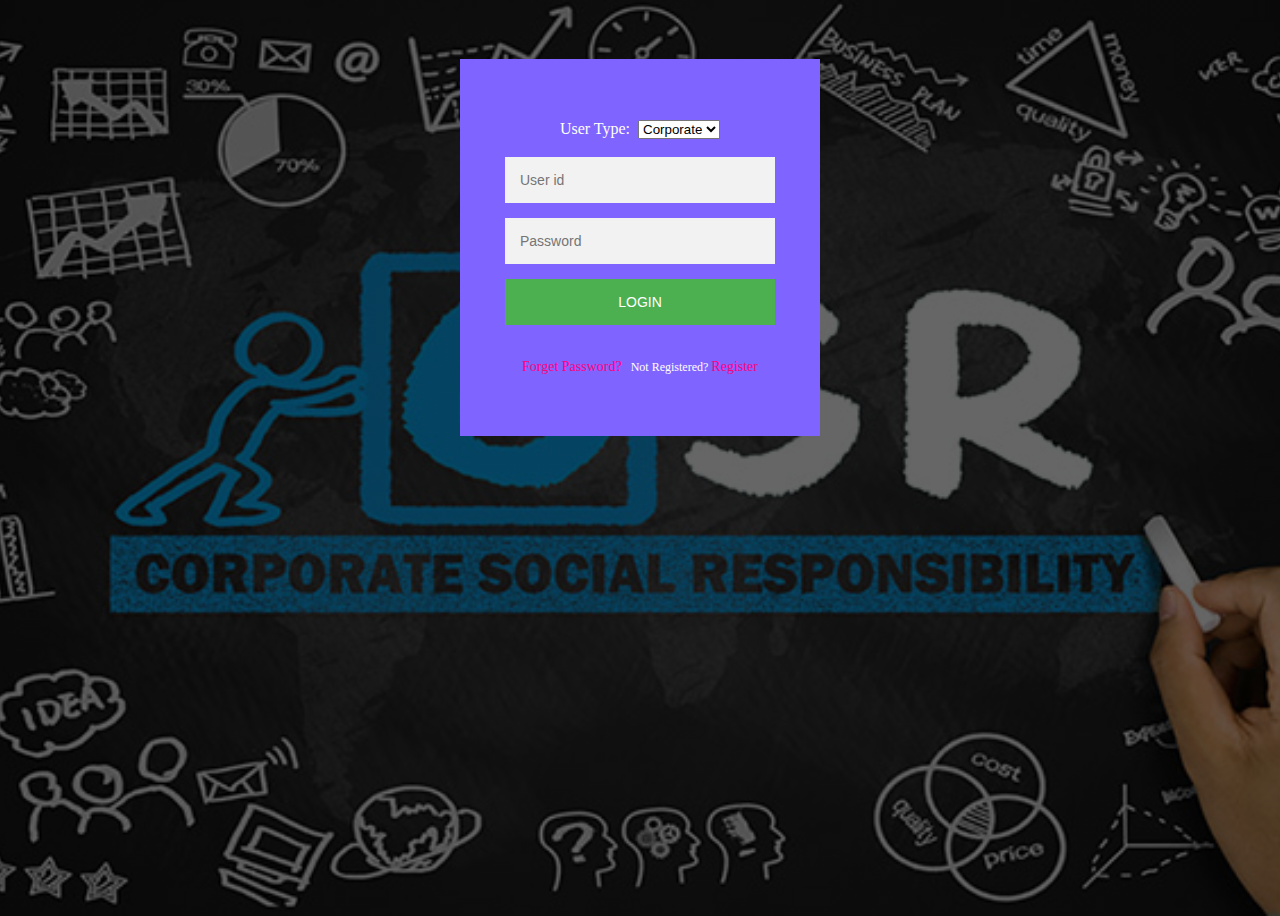
==== login.html @ 304defb5 "first comit" ====
<html>
<head>
<title>Login</title>
<link rel="stylesheet" href="style.css">
</head>
<body>
<div class="login">
<div class="form">
</form>
<form class="login-form">
<p style="color:white">User Type:&nbsp; <select name="Organization Type"></p>
    <option value="corporate">Corporate</option>
    <option value="ngos">NGOs</option>
    <option value="individual">Individual</option>
    
  </select><br><br>
<input type="text" title="Enter your registered user id" placeholder="User id"/>
<input type="password" title="Enter register password" placeholder="Password"/>
<button>Login</button><br><br>
<p class="msg"> <a href="forgetPassword.html"> Forget Password?</a>&nbsp;&nbsp;
   Not Registered? <a href="register.html"> Register</a></p>
</form>
</div>
</div>
</script>
</body>
</html>
---- style.css ----
body
{

background-image: linear-gradient(rgba(0,0,0,0.6),rgba(0,0,0,0.6)), url("p2.jpg");
height: 100vh;
background-size: cover;
background-position: center;
}
.login{
	width: 360px;
	padding: 10% 0 0;
	margin: auto;
}
.form{
	position: relative;
	z-index: 1;
	background-color:rgb(128, 100, 255);
	max-width: 360px;
	margin: 0 auto 100px;
	padding: 45px;
	text-align: center;
	margin-top:-75px;
}
.form input{
	font-family: "Roboto", sans-serif;
	outline: 1;
	background: #f2f2f2;
    width: 100%; 
    border: 0;
    margin: 0 0 15px;
	padding : 15px;
    box-sizing: border-box;
	font-size: 14px;
}
.form button{
	font-family: "Roboto", sans-serif;
	text-transform: uppercase;
	outline: 0;
	background: #4CAF50;
	width: 100%;
	border: 0;
	padding: 15px;
	color: #FFFFFF;
	font-size: 14px;
	cursor: pointer;
}
.form button:hover, .form button:active{
	background: #43A047;
}
.form .msg{
	margin: 15px 0 0;
	color: white;
	font-size: 12px;
	
}
.form .msg a{
	color: #ff0080;
	text-decoration: none;
	font-size: 14px;
}
.form .register{
	display: none;
	
}
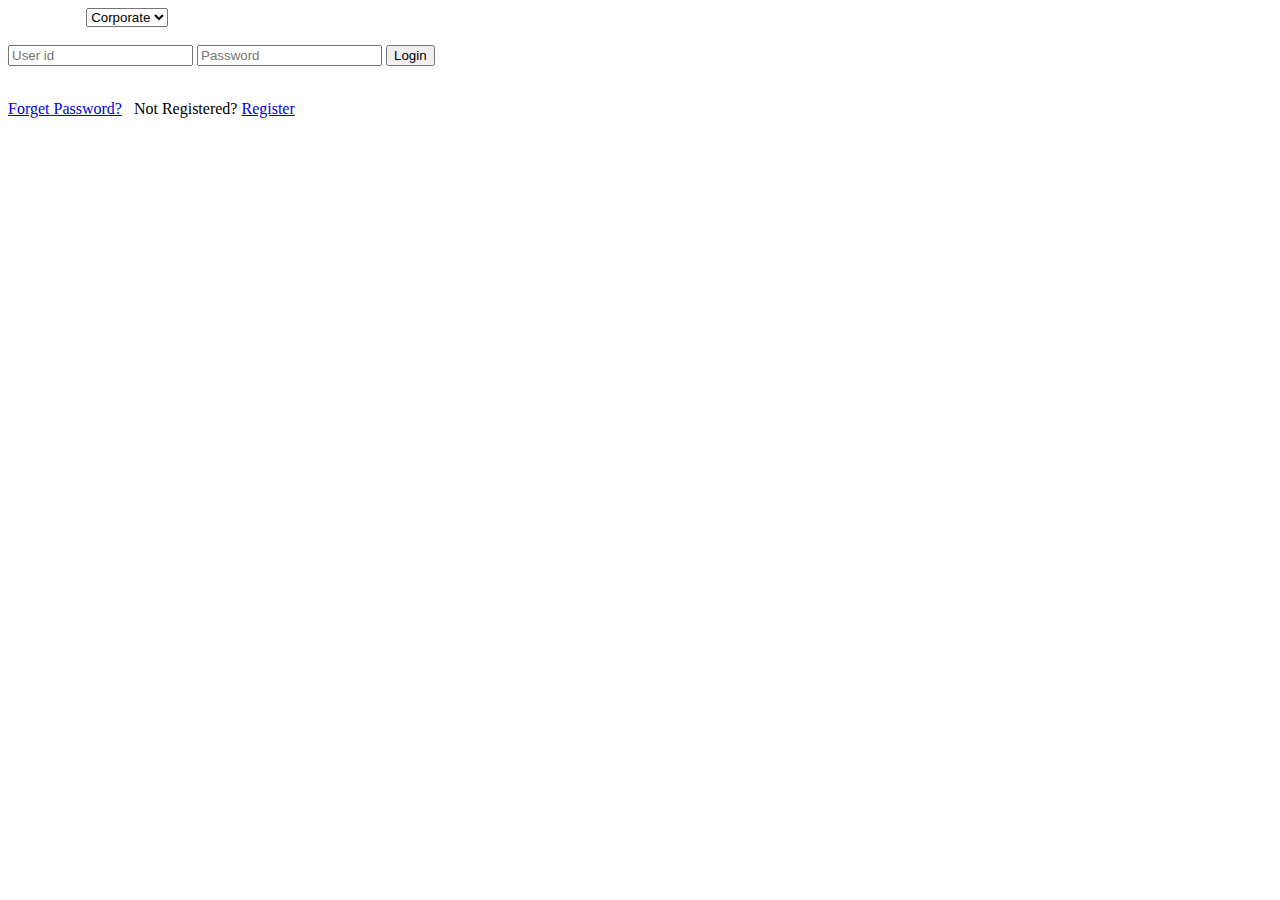
==== commit ec097ab7: "path change" ====
--- a/login.html
+++ b/login.html
@@ -1,7 +1,7 @@
 <html>
 <head>
 <title>Login</title>
-<link rel="stylesheet" href="style.css">
+<link rel="stylesheet" href="https://github.com/code-keeda/csrsroin/blob/master/style.css">
 </head>
 <body>
 <div class="login">
@@ -24,4 +24,4 @@
 </div>
 </script>
 </body>
-</html>+</html>
